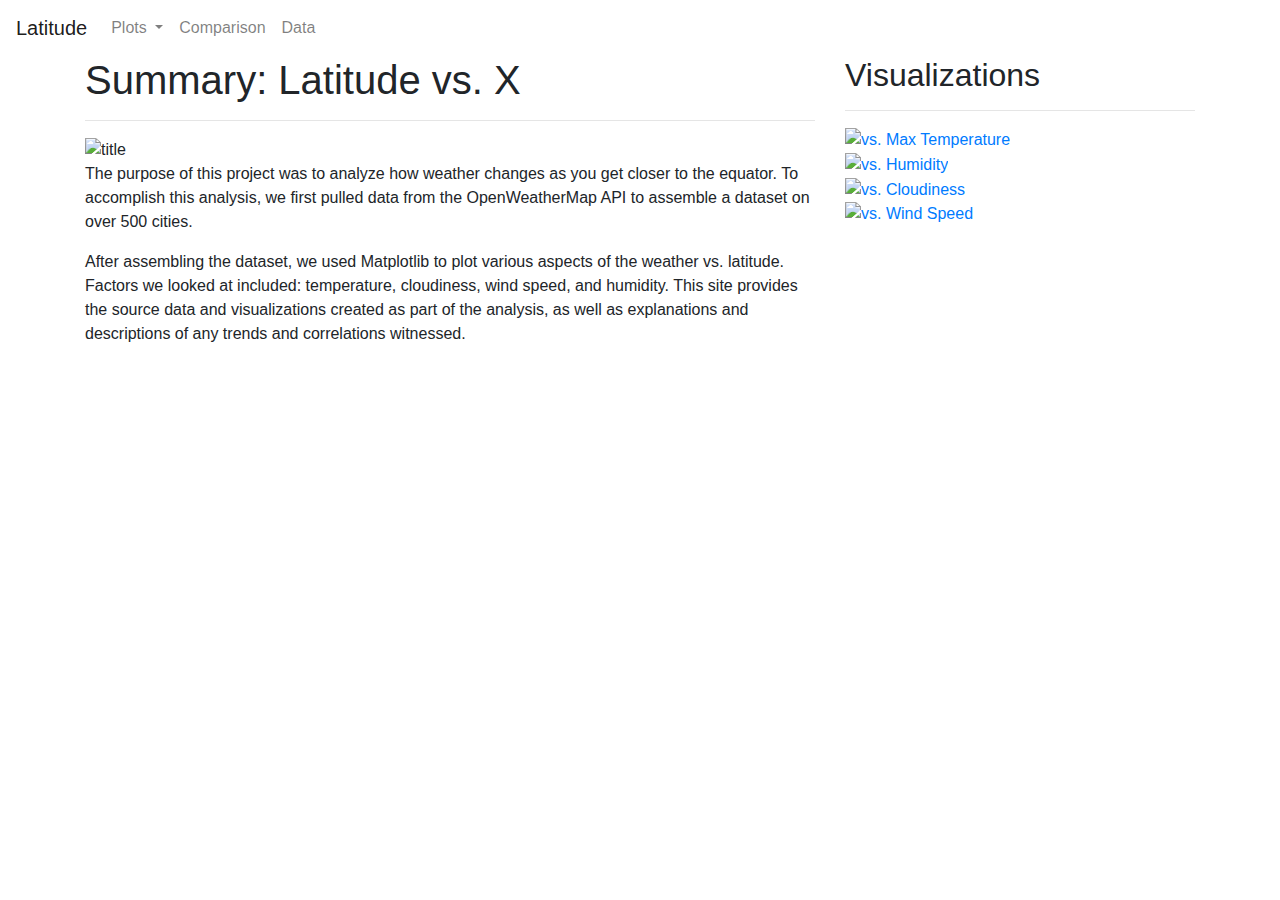
==== index.html @ 28d6ee8d "index file has been added" ====
<!DOCTYPE html>
<html lang="en">

<head>
    <meta charset="UTF-8">
    <title>Latitude - Home</title>
        <link rel="stylesheet" href="https://stackpath.bootstrapcdn.com/bootstrap/4.3.1/css/bootstrap.min.css" integrity="sha384-ggOyR0iXCbMQv3Xipma34MD+dH/1fQ784/j6cY/iJTQUOhcWr7x9JvoRxT2MZw1T" crossorigin="anonymous">
    <link rel="stylesheet" href="reset.css">
    <link rel="stylesheet" href="style.css">
     
     <script src="https://code.jquery.com/jquery-3.3.1.slim.min.js" integrity="sha384-q8i/X+965DzO0rT7abK41JStQIAqVgRVzpbzo5smXKp4YfRvH+8abtTE1Pi6jizo" crossorigin="anonymous"></script>
     <script src="https://cdnjs.cloudflare.com/ajax/libs/popper.js/1.14.7/umd/popper.min.js" integrity="sha384-UO2eT0CpHqdSJQ6hJty5KVphtPhzWj9WO1clHTMGa3JDZwrnQq4sF86dIHNDz0W1" crossorigin="anonymous"></script>
     <script src="https://stackpath.bootstrapcdn.com/bootstrap/4.3.1/js/bootstrap.min.js" integrity="sha384-JjSmVgyd0p3pXB1rRibZUAYoIIy6OrQ6VrjIEaFf/nJGzIxFDsf4x0xIM+B07jRM" crossorigin="anonymous"></script>
</head>

<body>
    <!--from the navbar site of bootstrap-->
    <nav class="navbar navbar-expand-lg navbar-light">
        <a class="navbar-brand" href="#">Latitude</a>
        <button class="navbar-toggler" type="button" data-toggle="collapse" data-target="#navbarSupportedContent" aria-controls="navbarSupportedContent" aria-expanded="false"
            <span class="navbar-toggler-icon"></span>
        </button>

        <div class="collapse navbar-collapse" id="navbarSupportedContent">
            <ul class="navbar-nav mr-auto">
                <li class="nav-item dropdown">
                    <a class="nav-link dropdown-toggle" href="#" id="navbarDropdown" role="button" data-toggle="dropdown" aria-haspopup="true" aria-expanded="false">
                        Plots
                    </a>
                    <div class="dropdown-menu" aria-labelledby="navbarDropdown">
                        <a class="dropdown-item" href="max-temperature.html">Max Temperature</a>
                        <a class="dropdown-item" href="humidity.html">Humidity</a>
                        <a class="dropdown-item" href="cloudiness.html">Cloudiness</a>
                        <a class="dropdown-item" href="wind-speed.html">Wind Speed</a>
                    </div><!--end: dropdown-menu -->
                </li>
                <li class="nav-item">
                    <a class="nav-link" href="comparison.html">Comparison</a>
                </li>
                <li class="nav-item">
                    <a class="nav-link" href="data.html">Data</a>
                </li><!-- end: dropdown nav-item -->
            </ul>
        </div>
    </nav>
    <div class="container">
        <div class="row">
            <div class="col-lg-8">
                <div class="page-text">
                    <h1>Summary: Latitude vs. X</h1>
                    <hr>
                    <img src="https://github.com/thompsle154/Web-Design-Challenge/blob/main/Resources/assets/images/MaxTemp_vs_Latitude.png?raw=true"
                        alt="title"
                        class="main-img">
                    <p>The purpose of this project was to analyze how weather changes as you get closer to the equator. To accomplish this analysis, we first
                            pulled data from the OpenWeatherMap API to assemble a dataset on over 500 cities.</p>
                    <p>After assembling the dataset, we used Matplotlib to plot various aspects of the weather vs. latitude. Factors we looked at included:
                            temperature, cloudiness, wind speed, and humidity. This site provides the source data and visualizations created as part of the analysis,
                            as well as explanations and descriptions of any trends and correlations witnessed.</p>
                </div>
            </div>
            <div class="col-lg-4 page-visuals">
                <div class="page-text">
                    <h2>Visualizations</h2>
                    <hr>
                    <div class="visual-container">
                        <div class="image">
                            <a href="max-temperature.html">
                                <img src="https://github.com/thompsle154/Web-Design-Challenge/blob/main/Resources/assets/images/MaxTemp_vs_Latitude.png?raw=true"
                                    alt="vs. Max Temperature"/>
                            </a>
                        </div>
                        <div class="image">
                            <a href="humidity.html">
                                <img src="https://github.com/thompsle154/Web-Design-Challenge/blob/main/Resources/assets/images/Humidity_vs_Latitude.png?raw=true"
                                    alt="vs. Humidity"/>
                            </a>
                        </div>
                        <div class="image">
                            <a href="cloudiness.html">
                                    <img src="https://github.com/thompsle154/Web-Design-Challenge/blob/main/Resources/assets/images/Cloudiness_vs_Latitude.png?raw=true"
                                        alt="vs. Cloudiness"/>
                            </a>
                        </div>
                        <div class="image">
                            <a href="wind-speed.html">
                                    <img src="https://github.com/thompsle154/Web-Design-Challenge/blob/main/Resources/assets/images/WindSpeed_vs_Latitude.png?raw=true"
                                        alt="vs. Wind Speed"/>
                            </a>
                        </div>
                    </div>
                </div>
            </div>
        </div>
    </div>
        
 </body>

 </html>
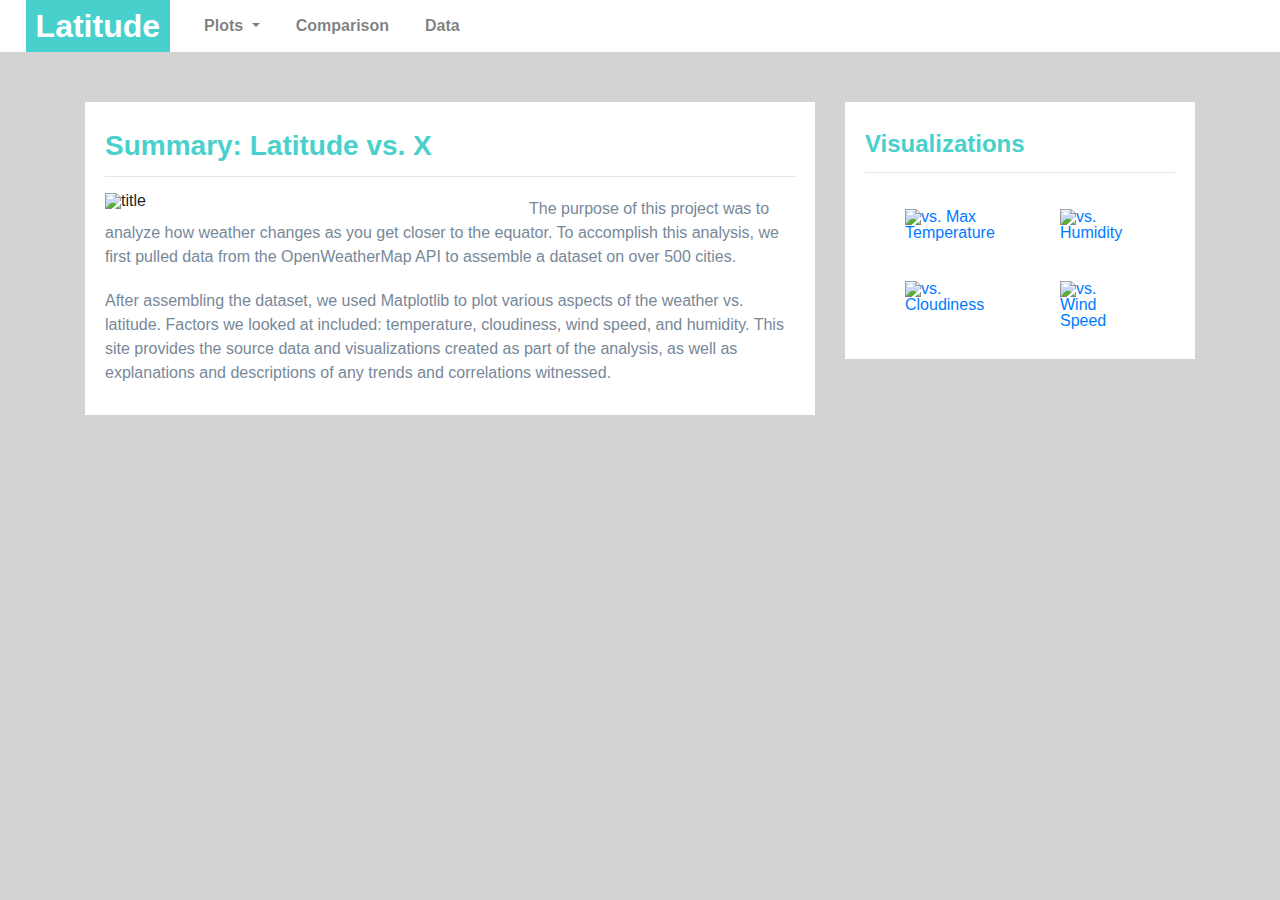
==== commit b59c5633: "Update index.html" ====
--- a/index.html
+++ b/index.html
@@ -29,7 +29,7 @@
                     </a>
                     <div class="dropdown-menu" aria-labelledby="navbarDropdown">
                         <a class="dropdown-item" href="max-temperature.html">Max Temperature</a>
-                        <a class="dropdown-item" href="humidity.html">Humidity</a>
+                        <a class="dropdown-item" href="Humidity.html">Humidity</a>
                         <a class="dropdown-item" href="cloudiness.html">Cloudiness</a>
                         <a class="dropdown-item" href="wind-speed.html">Wind Speed</a>
                     </div><!--end: dropdown-menu -->
--- a/style.css
+++ b/style.css
@@ -0,0 +1,136 @@
+body{
+    background:#D3D3D3;
+    font-family: sans-serif;
+    font-size:1em;
+}
+.page-text{
+    background:#FFFFFF;
+    padding-top:30px;
+    padding-bottom:10px;
+    padding-left:20px;
+    padding-right:20px;
+}
+hr{
+    color:#778899;
+}
+
+/* Navbar formats--------*/
+.navbar{
+    background:#FFFFFF;
+    width:100%;
+    padding:0;
+}
+.navbar-light .navbar-brand{
+    /* surrounding */
+    margin-left:2%;
+    padding:10px;
+    min-height:50px;
+    background:#48D1CC;
+    /* font */
+    font-size:32px;
+    font-weight:bold;
+    color:#FFFFFF;
+    text-decoration:none;
+}
+.navbar-nav{
+    position:absolute;
+    right:2%
+    z-index:10;
+}
+.nav-item{
+    padding:10px;
+    background:#FFFFFF;
+    color:#778899;
+    font-weight:bold;
+}
+.dropdown-menu{
+    border:none;
+}
+.dropdown-item{
+    background:#FFFFFF;
+    color:#778899;
+}
+
+
+/* Body text formats */
+.row{
+    padding-top:50px;
+}
+h1{
+    color:#48D1CC;
+    font-weight:bold;
+    font-size:28px;
+}
+.main-img{
+    width:60%;
+    margin:0px 10px 0px 0px;
+    float:left;
+}
+.section-img{
+    width:75%;
+    display:block;
+    margin-left:auto;
+    margin-right:auto;
+}
+p{
+    line-height:1.5;
+    color:#778899;
+    margin-top:20px;
+    margin-bottom:20px;
+}
+
+/* Page Visuals format */
+h2{
+    color:#48D1CC;
+    font-weight:bold;
+    font-size:24px;
+}
+h3{
+    color:#481DCC;
+    font-weight:bold;
+    font-size:16px;
+    text-align:center;
+}
+.image{
+    padding:20px;
+}
+/* from codegrepper */
+.visual-container {
+    display: flex;
+    flex-wrap: wrap;
+}
+.visual-container .image {
+    width: 50%;
+}
+.visual-container img {
+    width: calc(100% - (20px * 2));
+    margin-left: 20px;
+    margin-right: 20px;
+}
+
+/* Table formats */
+table{
+    height:600px;
+}
+
+/* Media formats */
+@media only screen and (max-width:768px){
+    .navbar, .nav-item{
+        background:#481DCC;
+        color:#FFFFFF;
+        width:100%;
+    }
+    .navbar-light .navbar-nav .nav-link{
+        background:#481DCC;
+        color:#FFFFFF;
+    }
+    .dropdown-menu{
+        background:#48D1CC;
+        border:none;
+        width:100%;
+    }
+    .dropdown-item{
+        background:#481DCC;
+        color:#FFFFFF;
+    }
+}
